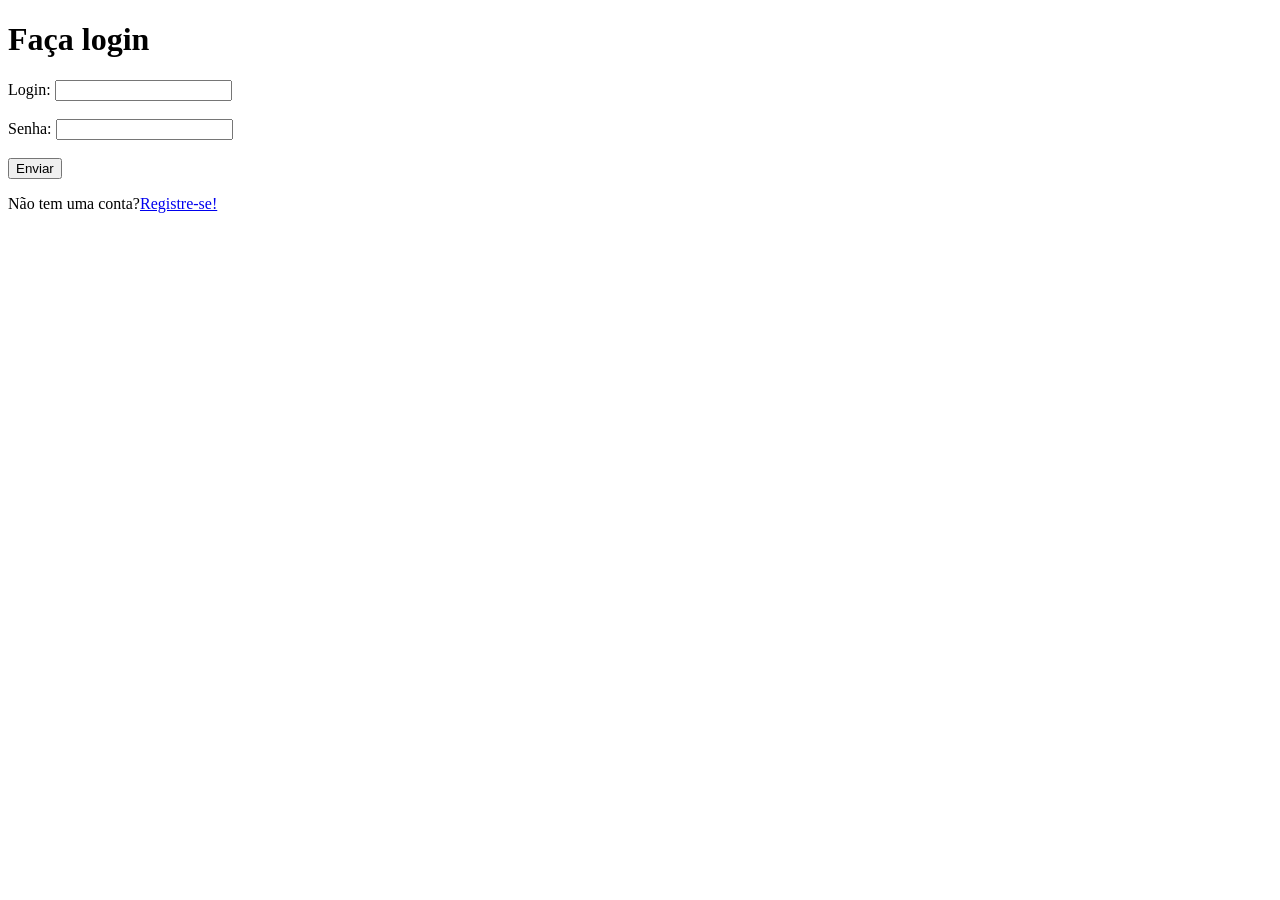
==== login.html @ 42aa634c "aula 2" ====
<!DOCTYPE html>
<html lang="en">
<head>
    <meta charset="UTF-8">
    <meta http-equiv="X-UA-Compatible" content="IE=edge">
    <meta name="viewport" content="width=device-width, initial-scale=1.0">
    <title>Document</title>
</head>
<body><form>
    <h1>Faça login</h1>
    <label for="login">Login:</label>
    <input type="text" name="login" id="login"><br><br>
    <label for="senha">Senha:</label>
    <input type="password" name="senha" id="senha"><br><br>     

    <button>Enviar</button>
</form>
    <p>Não tem uma conta?<a href="registro.html">Registre-se!</a></p>
</body>
</html>
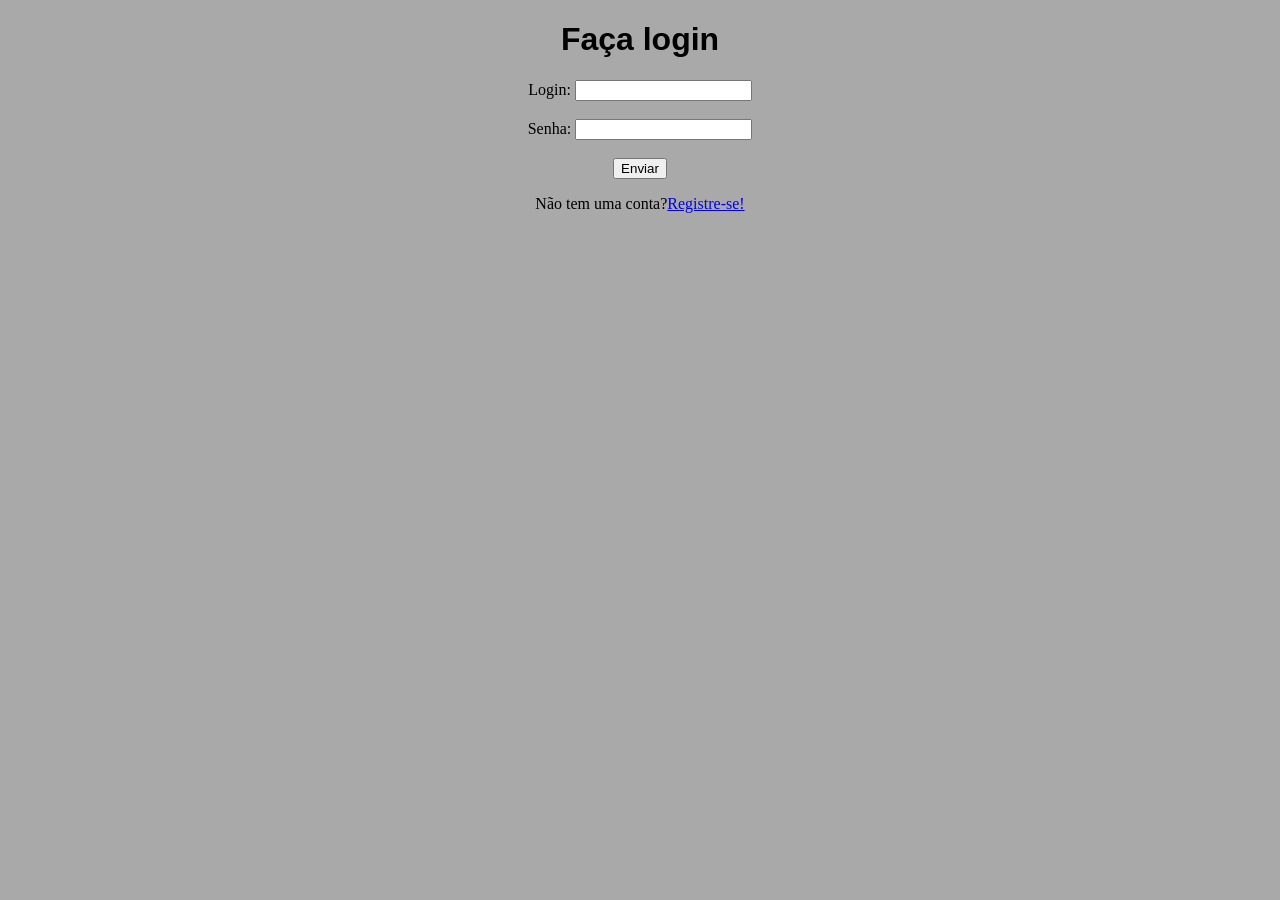
==== commit 2662181b: "css" ====
--- a/login.html
+++ b/login.html
@@ -5,9 +5,17 @@
     <meta http-equiv="X-UA-Compatible" content="IE=edge">
     <meta name="viewport" content="width=device-width, initial-scale=1.0">
     <title>Document</title>
+    <style>
+        body {
+            text-align: center;
+            background-color: darkgrey;
+        }
+
+
+    </style>
 </head>
-<body><form>
-    <h1>Faça login</h1>
+<body><form action="formulario.html" target="_blank" method="GET" >
+    <h1 style="font-family: 'Lucida Sans', 'Lucida Sans Regular', 'Lucida Grande', 'Lucida Sans Unicode', Geneva, Verdana, sans-serif">Faça login</h1>
     <label for="login">Login:</label>
     <input type="text" name="login" id="login"><br><br>
     <label for="senha">Senha:</label>
@@ -15,6 +23,6 @@
 
     <button>Enviar</button>
 </form>
-    <p>Não tem uma conta?<a href="registro.html">Registre-se!</a></p>
+    <p>Não tem uma conta?<a href="registro.html" target="_blank">Registre-se!</a></p>
 </body>
 </html>
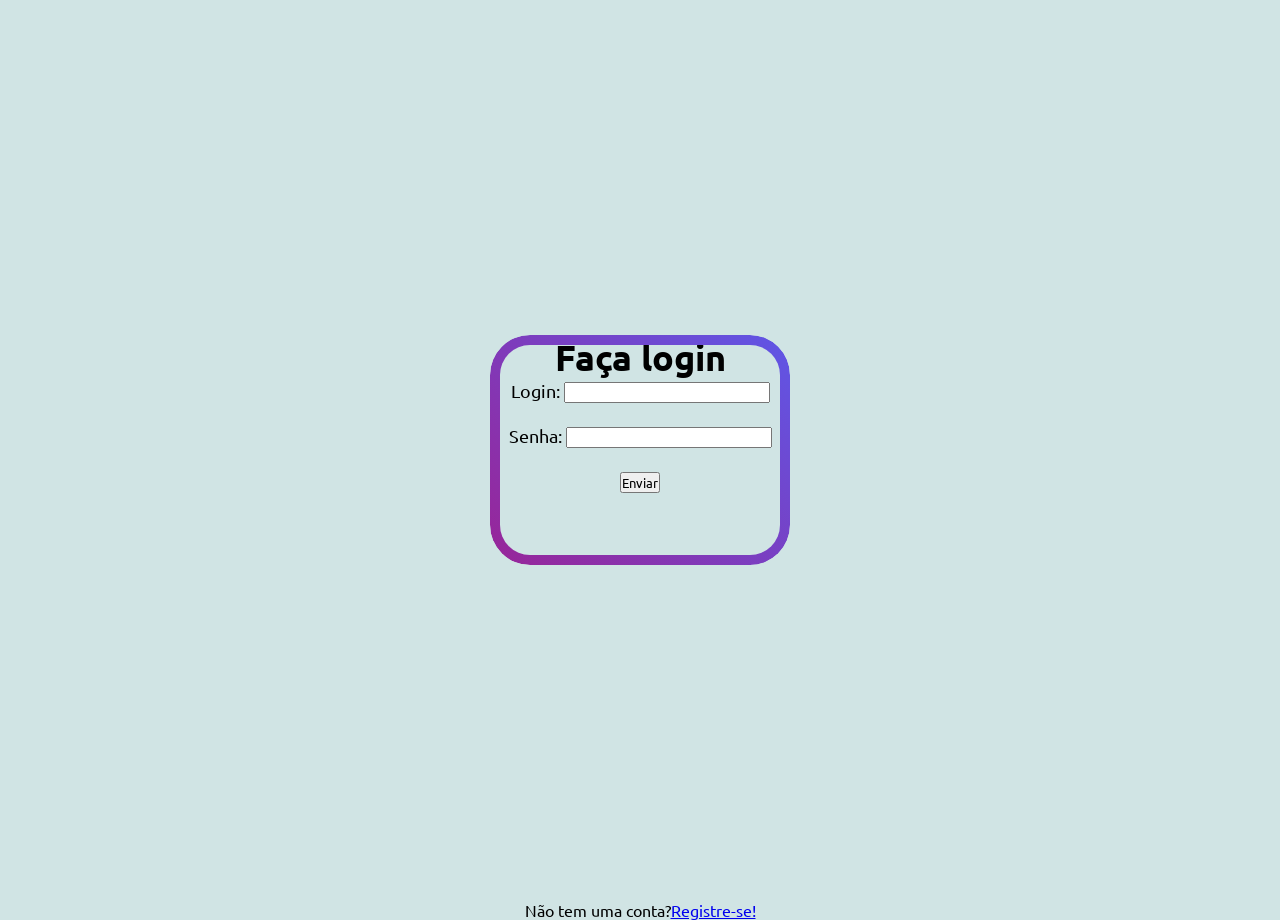
==== commit 5475af60: "aula 20/04/2023." ====
--- a/login.html
+++ b/login.html
@@ -1,21 +1,16 @@
 <!DOCTYPE html>
-<html lang="en">
+<html lang="pt-br">
 <head>
     <meta charset="UTF-8">
     <meta http-equiv="X-UA-Compatible" content="IE=edge">
     <meta name="viewport" content="width=device-width, initial-scale=1.0">
     <title>Document</title>
-    <style>
-        body {
-            text-align: center;
-            background-color: darkgrey;
-        }
-
-
-    </style>
+    <link rel="stylesheet" href="style.css">
 </head>
-<body><form action="formulario.html" target="_blank" method="GET" >
-    <h1 style="font-family: 'Lucida Sans', 'Lucida Sans Regular', 'Lucida Grande', 'Lucida Sans Unicode', Geneva, Verdana, sans-serif">Faça login</h1>
+<body>
+    <div class="container">
+    <form class="borda" action="formulario.html" target="_blank" method="GET" >
+    <h1>Faça login</h1>
     <label for="login">Login:</label>
     <input type="text" name="login" id="login"><br><br>
     <label for="senha">Senha:</label>
@@ -23,6 +18,7 @@
 
     <button>Enviar</button>
 </form>
+</div>
     <p>Não tem uma conta?<a href="registro.html" target="_blank">Registre-se!</a></p>
 </body>
 </html>
--- a/style.css
+++ b/style.css
@@ -0,0 +1,87 @@
+@import
+url('https://fonts.googleapis.com/css2?family=Ubuntu:wght@300;400;500&display=swap');
+
+*{ margin:0;
+    padding: 0;
+    box-sizing: border-box;
+    font-family: 'Ubuntu', sans-serif;
+
+
+
+}
+
+.container {
+
+    display:flex;
+    justify-content: center;
+    align-items: center;
+    height: 100vh;
+}
+
+.borda{
+    position:relative;
+    width: 300px;
+    height: 230px;
+
+
+}
+
+.borda::before{
+    content: "";
+    position: absolute;
+    top: 0;
+    bottom: 0;
+    left: 0;
+    right: 0;
+    border-radius: 40px;
+    padding: 10px;
+    background: linear-gradient(45deg, #982598,#5f56e6);
+    -webkit-mask:linear-gradient(#fff 0 0) content-box, linear-gradient(#fff 0 0);
+    -webkit-mask-composite: xor;  
+    mask-composite:exclude;  
+}
+
+.list{
+    list-style-type: none;
+    text-align: center;
+}
+
+
+
+
+.texto {
+
+font-size: larger;
+
+}
+
+
+
+.apr {
+
+    font-family:'Lucida Sans', 'Lucida Sans Regular', 'Lucida Grande', 'Lucida Sans Unicode', Geneva, Verdana, sans-serif;
+    text-align: center;
+}
+
+form {
+   font-size: large;
+   text-align: center;
+}
+body {
+   background-color: rgb(208, 228, 228);
+   text-align: center;
+}
+.foto {
+  
+   text-align: center;
+   width: 200px;
+   margin: 20;
+   display: block;  
+   margin-left: auto;
+   margin-right: auto; 
+}
+.login {
+   display: block;  
+   text-align: right;
+   
+}
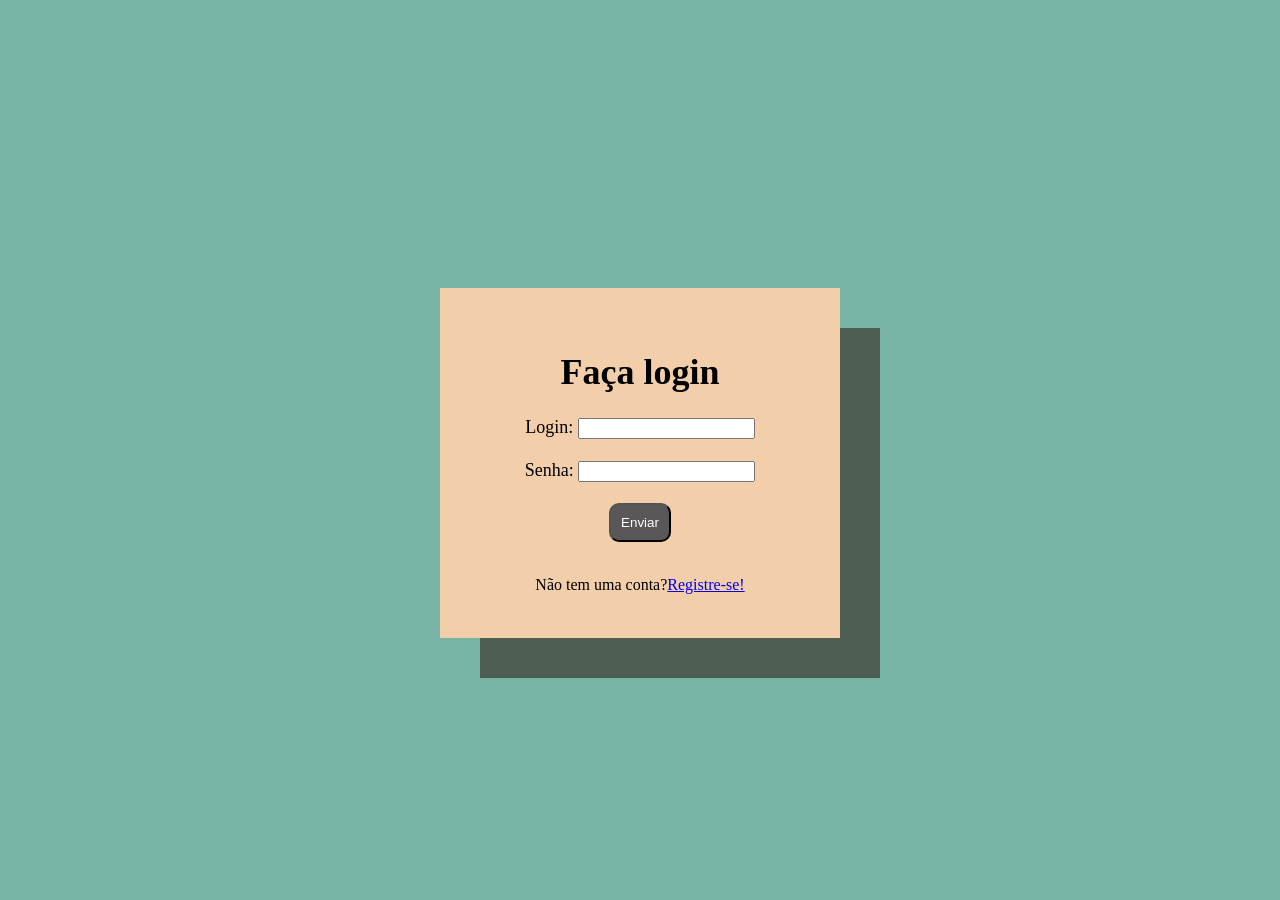
==== commit 4149b17a: "Ajustes de dimensionamento" ====
--- a/login.html
+++ b/login.html
@@ -6,19 +6,22 @@
     <meta name="viewport" content="width=device-width, initial-scale=1.0">
     <title>Document</title>
     <link rel="stylesheet" href="style.css">
+    <link rel="icon" type="image/x-icon" href="livro.png">
 </head>
 <body>
-    <div class="container">
+    <div class="Rtudo"><br> 
+        
     <form class="borda" action="formulario.html" target="_blank" method="GET" >
-    <h1>Faça login</h1>
+    <br><h1>Faça login</h1>
     <label for="login">Login:</label>
     <input type="text" name="login" id="login"><br><br>
     <label for="senha">Senha:</label>
     <input type="password" name="senha" id="senha"><br><br>     
 
-    <button>Enviar</button>
-</form>
+    <button class="btrg">Enviar</button>
+</form><br> 
+<p>Não tem uma conta?<a href="registro.html" target="_blank">Registre-se!</a></p>
 </div>
-    <p>Não tem uma conta?<a href="registro.html" target="_blank">Registre-se!</a></p>
+    
 </body>
 </html>
--- a/style.css
+++ b/style.css
@@ -1,51 +1,75 @@
-@import
-url('https://fonts.googleapis.com/css2?family=Ubuntu:wght@300;400;500&display=swap');
+.btrg {
 
-*{ margin:0;
-    padding: 0;
-    box-sizing: border-box;
-    font-family: 'Ubuntu', sans-serif;
+    color: white;
+    background-color:#595757;
+    padding: 10px;
+    border-radius: 10px; 
+    text-decoration:none;
+    cursor: pointer;
+
+}
 
 
 
+.Rtudo {
+
+    text-align: center;
+    width: 400px;
+    height: 350px;
+    background-color:#f2ceab;
+    box-shadow: 40px +40px rgba(53, 38, 29, 0.603);
+    position: relative;
+    top: 50%;
+    transform: translateY(80%);
+    margin: auto;
 }
+.tudo {
+    text-align: center;
+    width: 850px;
+    height: 700px;
+    background-color:#f2ceab;
+    box-shadow: 40px +40px rgba(53, 38, 29, 0.603);
+    margin: auto;
+    position: relative;
+    top: 50%;
+    transform: translateY(8%);
 
-.container {
-
-    display:flex;
-    justify-content: center;
-    align-items: center;
-    height: 100vh;
 }
-
-.borda{
-    position:relative;
-    width: 300px;
-    height: 230px;
-
+.btig {
+    background-image: linear-gradient(315deg, #E1306C 0%, #F77737 74%);
+    color: white;
+    padding: 13px;
+    border-radius: 10px;
+    text-decoration:none
 
 }
 
-.borda::before{
-    content: "";
-    position: absolute;
-    top: 0;
-    bottom: 0;
-    left: 0;
-    right: 0;
-    border-radius: 40px;
-    padding: 10px;
-    background: linear-gradient(45deg, #982598,#5f56e6);
-    -webkit-mask:linear-gradient(#fff 0 0) content-box, linear-gradient(#fff 0 0);
-    -webkit-mask-composite: xor;  
-    mask-composite:exclude;  
+.btgt {
+    color: white;
+    background-color: rgb(0, 0, 0);
+    padding: 13px;
+    border-radius: 10px;
+    text-decoration:none
+
 }
 
-.list{
-    list-style-type: none;
-    text-align: center;
+.btlk {
+    color: white ;
+    background-color: #1d7199;
+    padding: 13px;
+    border-radius: 10px;
+    text-decoration:none;
+
 }
 
+.btem {
+
+    color: white ;
+    background-color: #e2ad1b;
+    padding: 13px;
+    border-radius: 10px;
+    text-decoration:none
+}
 
 
 
@@ -58,7 +82,8 @@
 
 
 .apr {
-
+    font-size: xx-large;
+    font-weight: bold;
     font-family:'Lucida Sans', 'Lucida Sans Regular', 'Lucida Grande', 'Lucida Sans Unicode', Geneva, Verdana, sans-serif;
     text-align: center;
 }
@@ -68,7 +93,7 @@
    text-align: center;
 }
 body {
-   background-color: rgb(208, 228, 228);
+   background-color:#78b4a5;
    text-align: center;
 }
 .foto {
@@ -81,7 +106,13 @@
    margin-right: auto; 
 }
 .login {
-   display: block;  
    text-align: right;
-   
+   position: absolute; right: 0;
+    color: white ;
+    background-color: #595757;
+    padding: 13px;
+    padding-right: 10px;
+    text-decoration:none;
+    margin: auto;
+    
 }
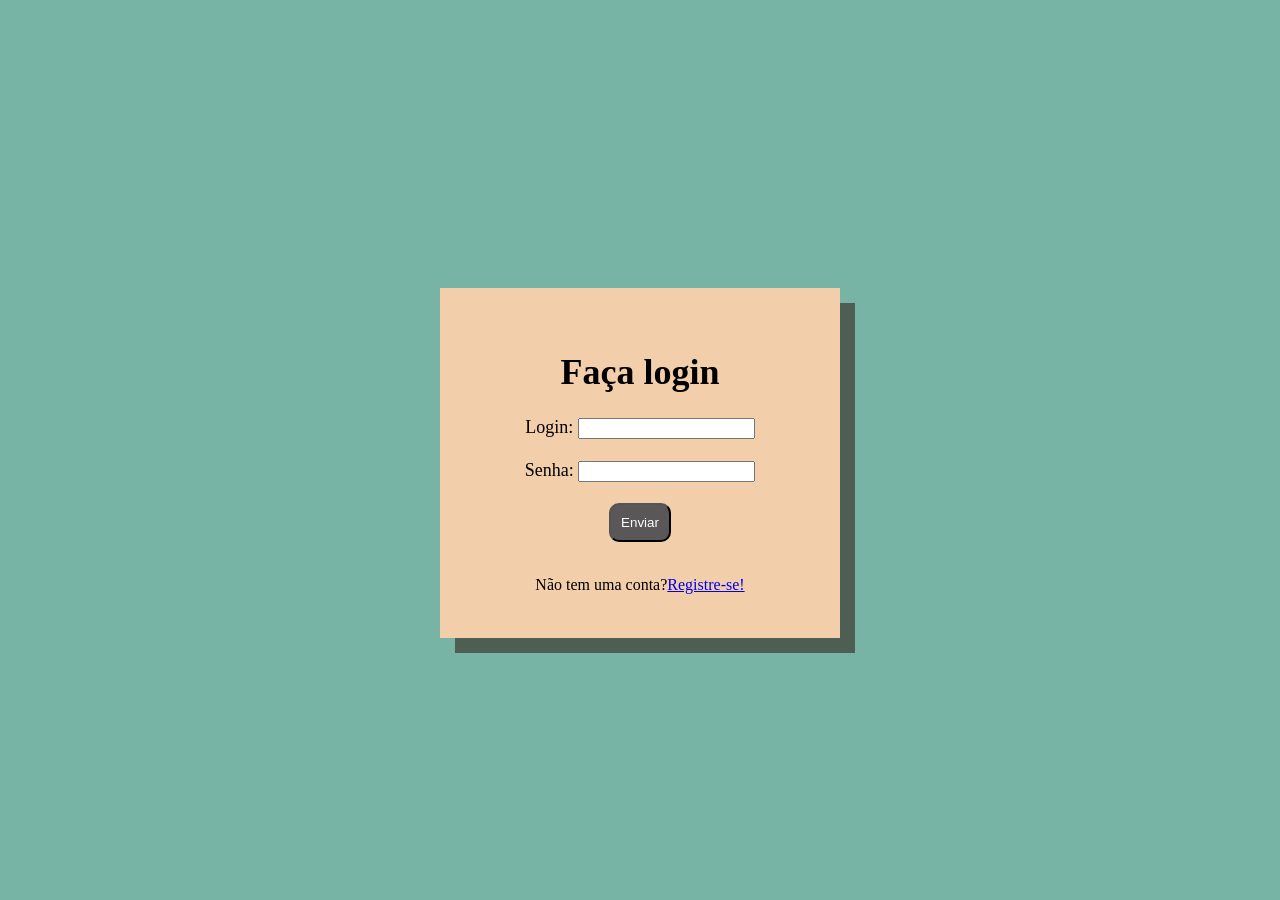
==== commit f97d18a7: "sombra diminuida" ====
--- a/login.html
+++ b/login.html
@@ -4,7 +4,7 @@
     <meta charset="UTF-8">
     <meta http-equiv="X-UA-Compatible" content="IE=edge">
     <meta name="viewport" content="width=device-width, initial-scale=1.0">
-    <title>Document</title>
+    <title>Login</title>
     <link rel="stylesheet" href="style.css">
     <link rel="icon" type="image/x-icon" href="livro.png">
 </head>
--- a/style.css
+++ b/style.css
@@ -17,7 +17,7 @@
     width: 400px;
     height: 350px;
     background-color:#f2ceab;
-    box-shadow: 40px +40px rgba(53, 38, 29, 0.603);
+    box-shadow: 15px +15px rgba(53, 38, 29, 0.603);
     position: relative;
     top: 50%;
     transform: translateY(80%);
@@ -80,7 +80,6 @@
 }
 
 
-
 .apr {
     font-size: xx-large;
     font-weight: bold;
